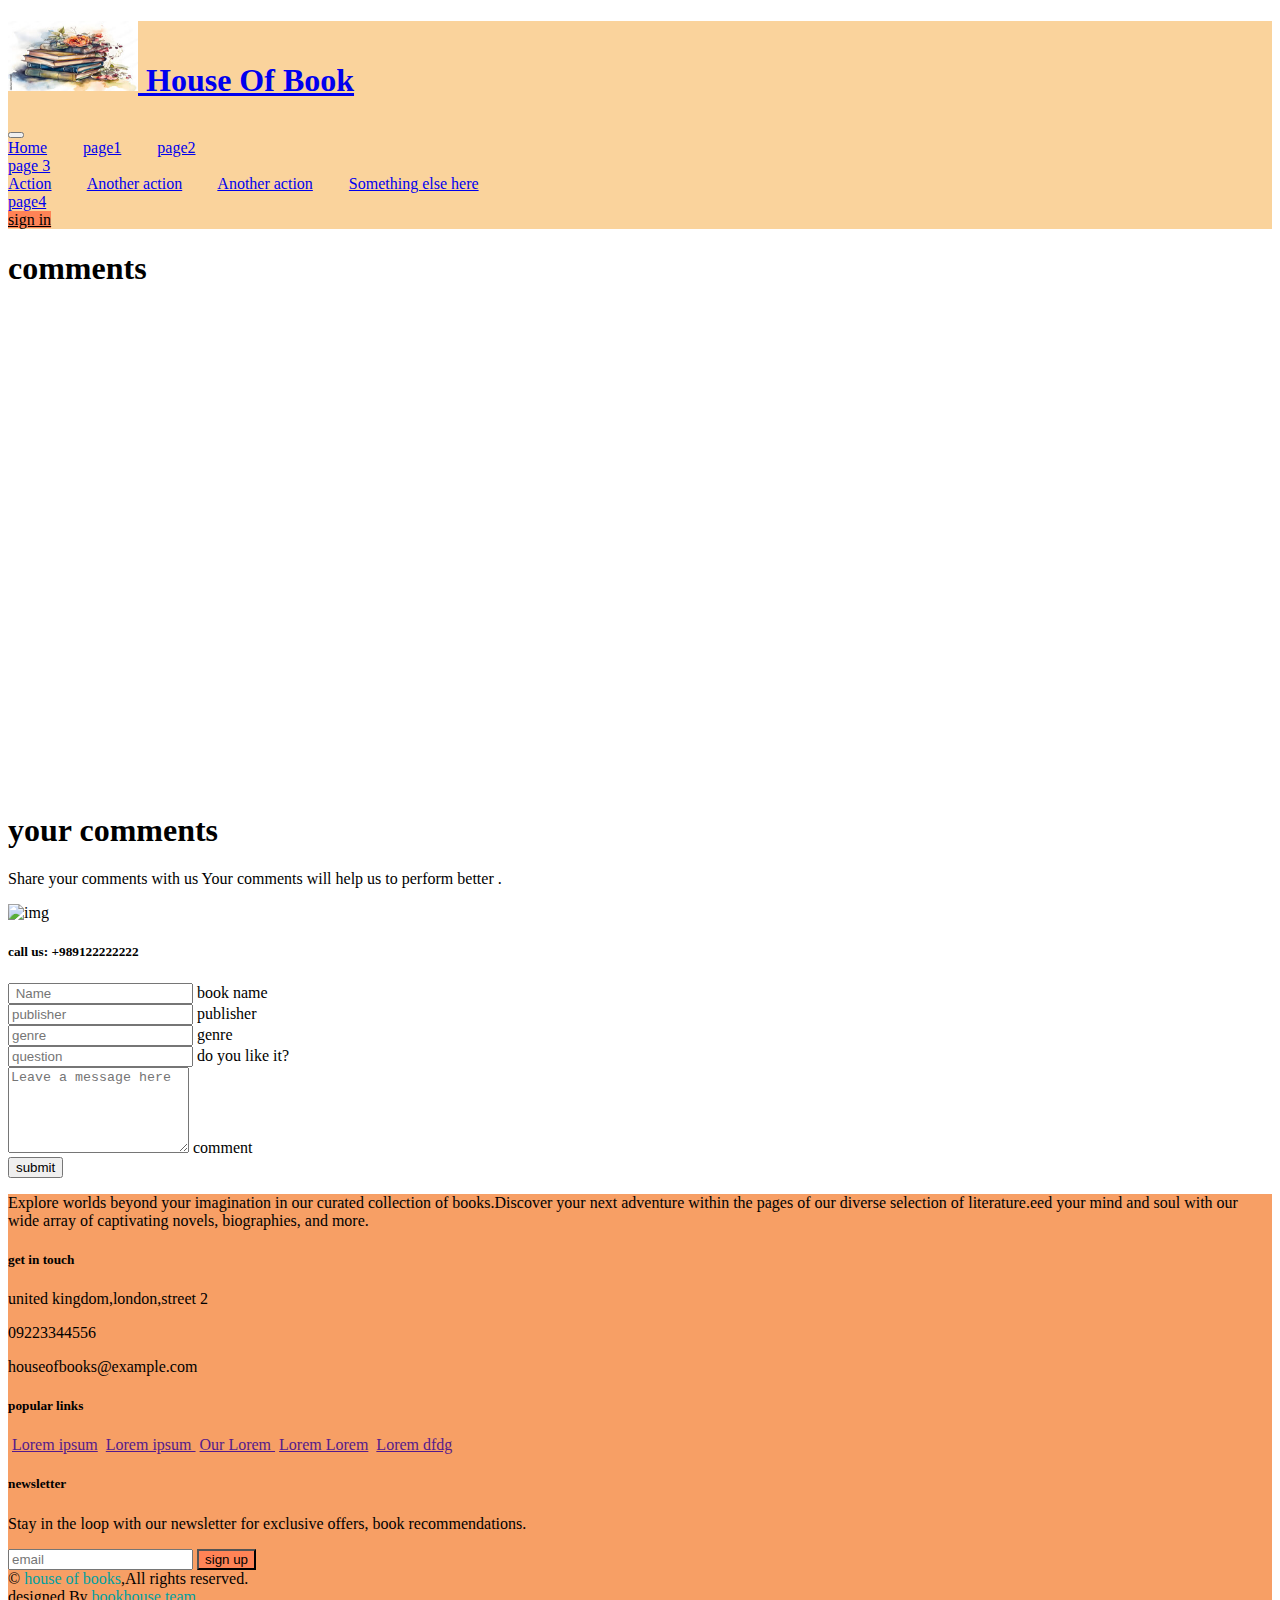
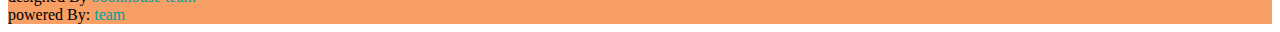
==== feature5.html @ 041b61e1 "comment" ====
<!DOCTYPE html>
<html lang="en">
<head>
    <meta charset="UTF-8">
    <meta name="viewport" content="width=device-width, initial-scale=1.0">
    <link href="https://cdn.jsdelivr.net/npm/bootstrap@5.2.3/dist/css/bootstrap.min.css" rel="stylesheet" integrity="sha384-rbsA2VBKQhggwzxH7pPCaAqO46MgnOM80zW1RWuH61DGLwZJEdK2Kadq2F9CUG65" crossorigin="anonymous">
    <link href="./style.css"rel="stylesheet">
    <title>team work</title>
</head>
<body>
    <header>
        <nav class="navbar navbar-expand-lg fixed-top px-4 px-lg-5 bg-brown-mode">
              <a class="navbar-brand text-uppercase d-flex align-items-center" href="#">
                <h1 class="fs-5 m-0">
                <img src="./img/bookstore.jpg" alt="Logo" width="130" height="70" class="d-inline-block rounded-2">
                House Of Book</h1>
            </a>
              <button class="navbar-toggler" type="button" data-bs-toggle="collapse" data-bs-target="#navbarSupportedContent" aria-controls="navbarSupportedContent" aria-expanded="false" aria-label="Toggle navigation">
                <span class="navbar-toggler-icon"></span>
              </button>
              <div class="collapse navbar-collapse" id="navbarSupportedContent">
                <div class="navbar-nav ms-auto pe-4 py-3 py-lg-0 mb-2 mb-lg-0 text-capitalize justify-content-around fw-semibold div-nav">
                    <a class="nav-item nav-link active" aria-current="page" href="#">Home</a>
                    <a class="nav-item nav-link active" aria-current="page" href="#">page1</a>
                    <a class="nav-item nav-link active" aria-current="page" href="#">page2</a>
                  <div class="nav-item dropdown">
                    <a class="nav-item nav-link dropdown-toggle" href="#" role="button" data-bs-toggle="dropdown" aria-expanded="false">
                      page 3
                    </a>
                    <div class="dropdown-menu">
                      <a class="dropdown-item" href="#">Action</a>
                      <a class="dropdown-item" href="#">Another action</a>
                      <a class="dropdown-item" href="#">Another action</a>
                      <a class="dropdown-item" href="#">Something else here</a>
                    </div>
                </div>
                    <a class="nav-item nav-link active" aria-current="page" href="#">page4</a>
            </div>
            </div>
                  <a href="#" class="btn px-3 d-none d-lg-block button-nav fw-semibold">sign in</a>
          </nav>
        
        </header>
    <main>
      <div class="bg-img"><h1>comments</h1></div>
      <section class="container-fluid my-5 py-5">
        <section class="container">
          <div class="row">
          <div class="col-lg-6">
            <h1 class="text-dark mb-5">
              your comments
            </h1>
            <p class="text-dark mb-5">
              Share your comments with us
              Your comments will help us to perform better .
            </p>
            <div class="bg-secondary bg-gradient mb-5 p-3">
              <div class="bg-white d-flex align-items-center rounded p-3">
                <img class=" me-3" src="" alt="img">
                <h5 class="text-dark ">call us: +989122222222</h5>
              </div>
            </div>
          </div>
  
          <div class="col-lg-6 ">
            <div class="bg-white rounded p-5">
              <form>
                <div class="row g-3">
                  <div class="col-sm-6">
                    <div class="form-floating">
                      <input type="text" class="form-control" id="name" placeholder=" Name">
                      <label for="name">book name</label>
                    </div>
                  </div>
                  <div class="col-sm-6">
                    <div class="form-floating">
                      <input type="text" class="form-control" id="publisher" placeholder="publisher">
                      <label for="publisher">publisher</label>
                    </div>
                  </div>
                  <div class="col-sm-6">
                    <div class="form-floating">
                      <input type="text" class="form-control" id="genre" placeholder="genre">
                      <label for="gnre">genre</label>
                    </div>
                  </div>
                  <div class="col-sm-6">
                    <div class="form-floating">
                      <input type="text" class="form-control" id="question" placeholder="question">
                      <label for="question">do you like it?</label>
                    </div>
                  </div>
                  <div class="col-12">
                    <div class="form-floating">
                      <textarea class="form-control" placeholder="Leave a message here" id="message" style="height: 80px"></textarea>
                      <label for="message">comment</label>
                      
                    </div>
                  </div>
                  <div class="col-12">
                    <button class="btn btn-primary py-3 px-5" type="submit">
                     submit
                    </button>
                  </div>
                </div>
              </form>
            </div>
          </div>
  
  </div>
  </section>
  </section>
    </main>
        
    
            <footer>

                <div class="container-fluid  footer mt-5 pt-5 wow fadeIn bg-brown-mode2" data-wow-delay="0.1s">
                  <div class="container pt-3 pb-5">
                    <div class="row g-5">
                        <div class="col-lg-3 col-md-6 text-dark">
                            <p>Explore worlds beyond your imagination in our curated collection of books.Discover your next adventure within the pages of our diverse     selection of literature.eed your mind and soul with our wide array of captivating novels, biographies, and more.
                            </p>
                            <div class="d-flex text-white text-center">
                                <a class="btn btn-square rounded-5 me-1" href=""><i class="fab fa-twitter fs-5" aria-hidden="true"></i></a>
                                <a class="btn btn-square rounded-5 me-1" href=""><i class="fab fa-facebook fs-5" aria-hidden="true"></i></a>
                                <a class="btn btn-square rounded-5 me-1" href=""><i class="fab fa-youtube fs-5" aria-hidden="true"></i></a>
                                <a class="btn btn-square rounded-5 me-1" href=""><i class="fab fa-linkedin fs-5" aria-hidden="true"></i></a>
                            </div>
                        </div>
                        <div class="col-lg-3 col-md-6">
                                <h5 class="text-capitalize d-inline-block border-dark border-3 border-bottom mb-4 pb-2">get in touch</h5>
                                <p>
                                  <i class="fa fa-map-marker-alt me-3" aria-hidden="true"></i>united kingdom,london,street 2
                                </p>
                                <p><i class="fa fa-phone-alt me-3" aria-hidden="true"></i>09223344556</p>
                                <p><i class="fa fa-envelope me-3" aria-hidden="true"></i>houseofbooks@example.com</p>
                        </div>
                        <div class="col-lg-3 col-md-6 a_footer">
                                <h5 class="text-capitalize d-inline-block pb-2 border-dark border-3 border-bottom mb-3 justify-content-start ">popular links</h5>
                                <a class="btn w-100 text-start" href=""><i class="fas fa-greater-than"></i>Lorem ipsum</a>
                                <a class="btn w-100 text-start" href=""><i class="fas fa-greater-than"></i>Lorem ipsum </a>
                                <a class="btn w-100 text-start" href=""><i class="fas fa-greater-than"></i>Our Lorem </a>
                                <a class="btn w-100 text-start" href=""><i class="fas fa-greater-than"></i>Lorem Lorem</a>
                                <a class="btn w-100 text-start" href=""><i class="fas fa-greater-than"></i>Lorem dfdg</a>
                        </div>
                        <div class="col-lg-3 col-md-6">
                                <h5 class="text-capitalize d-inline-block border-dark border-3 border-bottom pb-2 mb-4">newsletter</h5>
                                <p>Stay in the loop with our newsletter for exclusive offers, book recommendations.</p>
                                <div class="position-relative mx-auto max_width">
                                  <input class="form-control bg-transparent border-dark c_in w-100 py-3 ps-4 pe-5" type="text" placeholder="email">
                                  <button type="button" class="btn button-nav_1 py-2 position-absolute top-0 end-0 mt-2 me-2">
                                    sign up
                                  </button>
                              </div>
                        </div>
                    </div>
                </div>
                <div class="container-fluid border-1 border-top copyright border-top-2 pb-2">
                    <div class="container">
                      <div class="row pt-2">
                        <div class="col-md-6 div_bottom text-center text-md-start pt-2 mb-3 mb-md-0">
                          © <a class="a_footerbottom" href="#">house of books</a>,All rights reserved.
                        </div>
                        <div class="col-md-6 div_bottom text-center text-md-end">
                          designed By <a class="a_footerbottom" href="#">bookhouse team</a>
                          <br>powered By:
                          <a class="a_footerbottom" href="#" target="_blank">team</a>
                        </div>
                      </div>
                    </div>
                  </div>
                </div>
               
              </footer>
            <script src="https://cdn.jsdelivr.net/npm/bootstrap@5.2.3/dist/js/bootstrap.bundle.min.js" integrity="sha384-kenU1KFdBIe4zVF0s0G1M5b4hcpxyD9F7jL+jjXkk+Q2h455rYXK/7HAuoJl+0I4" crossorigin="anonymous"></script>
    
</body>
</html>
---- style.css ----
.bg-brown-mode {
    background: #fad39c;
}

.width {
    width: 60%;
} 

.button-nav {
    background-color: #ff8356;
    color: black;
}

.button-nav:hover {
    background-color: #9b2a01;
    color: white;
}

.div-nav a:hover{
    color: #dd1e05 !important;
    transform: translate(2px);
    transition: all 0.5s;
}

.div-nav a {
    margin-right: 2rem;
}

.margin {
    margin-top: -100%;
}

.bg-brown-mode2 {
    background: #f79f65;
}

.c11 {
    height: 100vh !important;
    background-color: aqua;
}

.one {
    background-position: center;
    background-size: cover;
    background-image: url("../img/pic1.jpg");
}

.two {
    background-position: center;
    background-size: cover;
    background-image: url("../img/Yellow.jpg");
}

.three {
    background-position: center;
    background-size: cover;
    background-image: url("../img/output-onlinejpgtools.jpg");
}

.width_1 {
    max-width: 400px;
}

.btn_color {
    background-color: aqua;
}

.carousel-item{
    margin-top: 20px;
}
.bg-img{
background-image: url("https://encrypted-tbn0.gstatic.com/images?q=tbn:ANd9GcTQqbGefILChzif7m-E_S2YRDA2pXr-aMoJXA&usqp=CAU");
height: 60vh;
}

.a_footer a > i {
    font-size: 0.7rem;
    padding-right: 4px;
}

.button-nav_1 {
    background-color: #ff8356;
    color: black;
}

.button-nav_1:hover {
    background-color: #9b2a01;
    color: white;
    border-radius: 40px;
    transition: all 0.7s;
}


.a_footer a:hover {
    transform: translateY(2px) scale(1.1);
    color: rgb(255, 249, 249);
    transition: transform 0.5s;
}

.a_footerbottom {
    text-decoration: none;
    color: rgb(0, 160, 160);
}

.c_in:focus {
    box-shadow: 0 0 10px 0 rgba(0, 0, 0, 0.5);
    border-radius: 40px;
    transition: all 1s;
}

.div_bottom a:hover {
    color: white;
}


.max_width {
    max-width: 450px !important;
}

.max_width2 {
    max-width: 500px !important;
}

.card_scale:hover {
    transform: scale(1.1);
}

.back1{
    
    background-image: url(../img/robert-anasch-McX3XuJRsUM-unsplash.jpg);
    background-size: cover;
    background-repeat: no-repeat;
    min-height: 600px;
    background-blend-mode: multiply;
  }  


  .textarea{
    height: 100px !important;
  }

  .Callus{
    background: #3d0f01;
  }


  .button-nav2 {
    background: #3d0f01;
    color: white;
  }

  .button-nav2:hover {
    background: white;
    color: #3d0f01;
  }

  .c_in_2:focus {
    box-shadow: 0 0 10px 0 white;
    transition: all 0.5s;
}

.clap {
    position: absolute;
    width: 100%;
    left: 0;
    bottom: -65px;
    opacity: 0;
    transition: 0.5s;
}

.clap2:hover .clap {
    bottom: 0;
    opacity: 1;
}

@keyframes pulse {
    0% {
      transform: scale(1);
    }
    50% {
      transform: scale(1.1);
    }
    100% {
      transform: scale(1);
    }
  }
  
  .pulsing-image {
    animation: pulse 2s infinite;
  }

  .width_littlesquare {
    width: 100px;
    height: 100px;
}

.gap {
    row-gap: 3rem;
}


.testimonial-img {
    width: 100px;
    height: 100px;
    border-radius: 50%;
    margin-bottom: 20px;
  }

  .carousel-item {
  
    text-align: center;
  }

  .testimonial-text {
    margin-top: 20px; 
    margin-bottom: 10px; 
  }
  .testimonial-name {
    margin-bottom: 0;
  }

  .carousel_button button {
    width: 45px;
    height: 45px;

  }

  .button_c:hover {
    background-color: #ff8356;
    color: black;
    border: white;
}

.back_up {
   position: fixed;
    right: 30px;
    bottom: 30px;
    z-index: 3; 
}

.button_heart:hover {
    background-color: white;
    color: red;
}

.button_like:hover {
    background-color: white;
    color: blue;
}

.button_share:hover {
    background-color: white;
    color: aqua;
}
    
.button_save:hover {
    background-color: white;
    color: rgb(39, 39, 112);
}
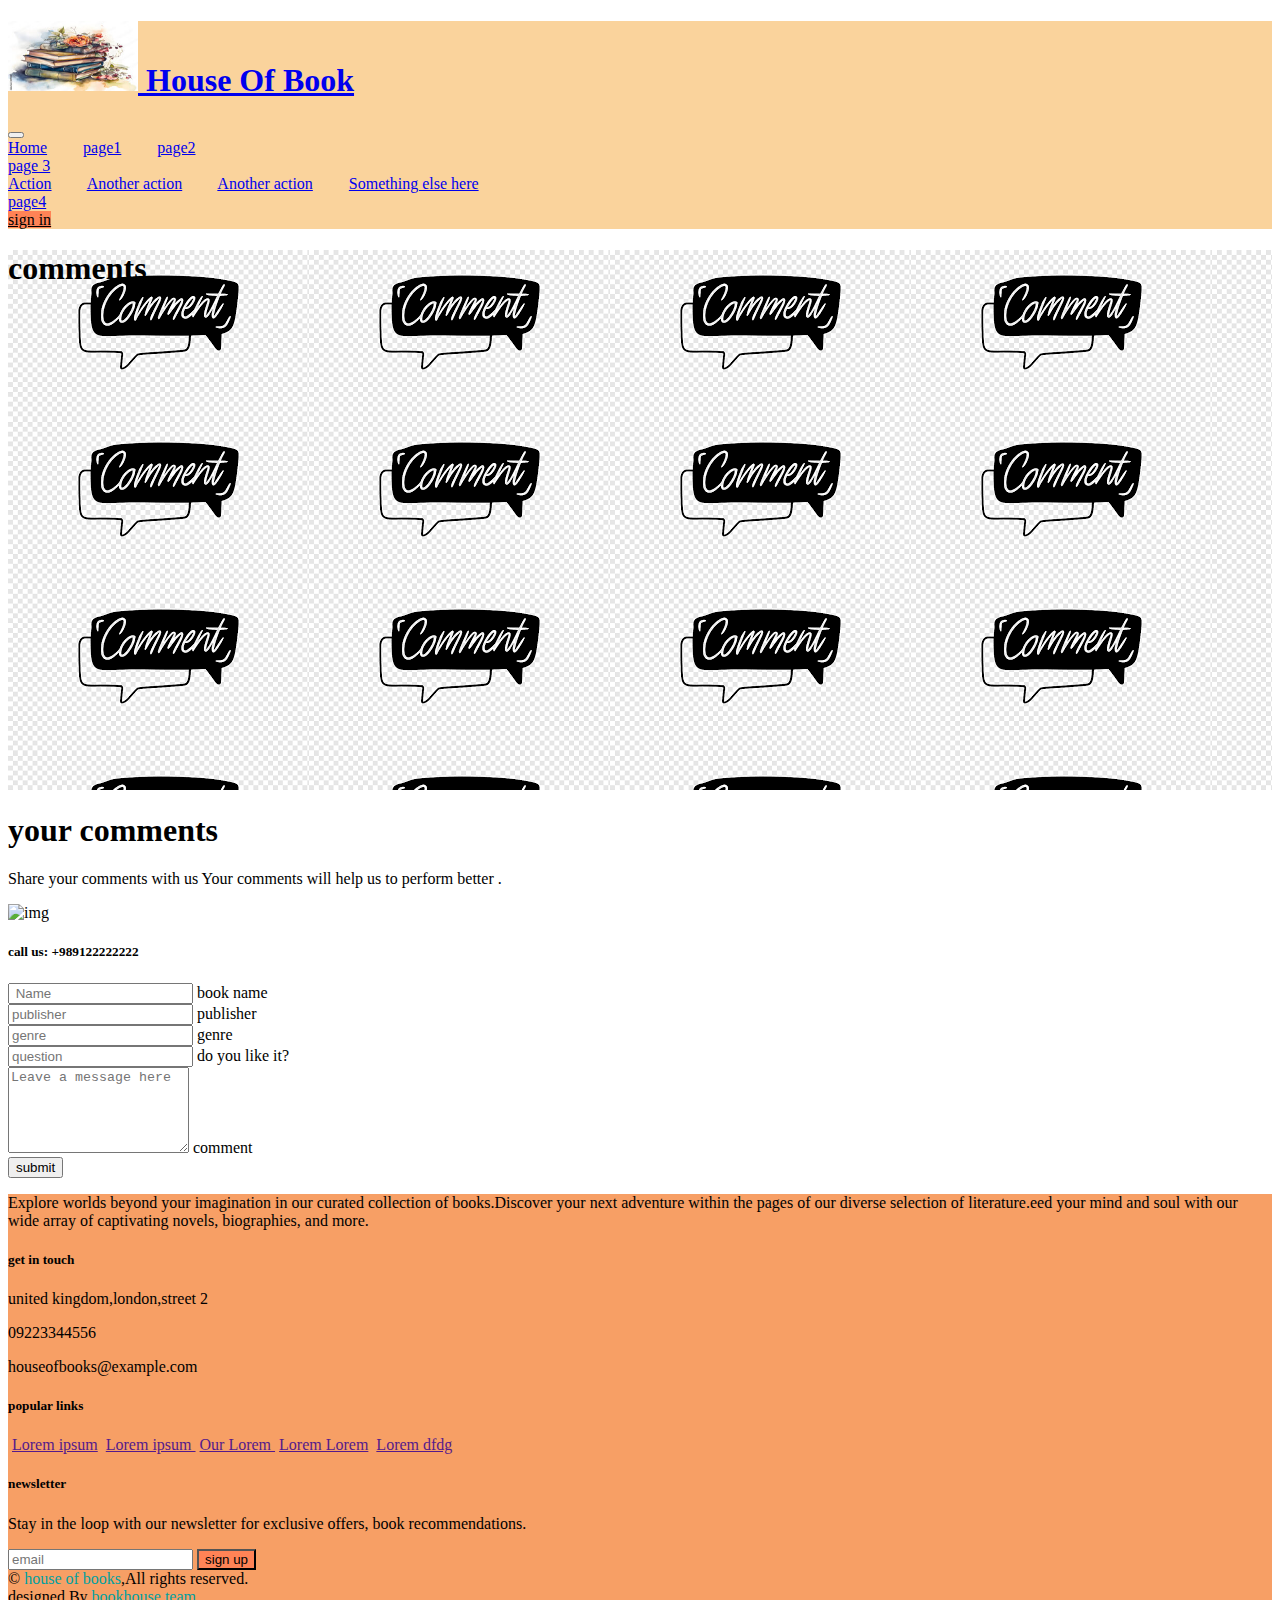
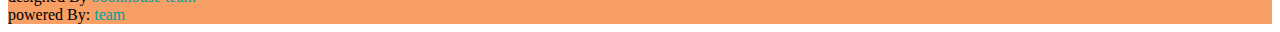
==== commit c172fc19: "comments" ====
--- a/feature5.html
+++ b/feature5.html
@@ -4,7 +4,7 @@
     <meta charset="UTF-8">
     <meta name="viewport" content="width=device-width, initial-scale=1.0">
     <link href="https://cdn.jsdelivr.net/npm/bootstrap@5.2.3/dist/css/bootstrap.min.css" rel="stylesheet" integrity="sha384-rbsA2VBKQhggwzxH7pPCaAqO46MgnOM80zW1RWuH61DGLwZJEdK2Kadq2F9CUG65" crossorigin="anonymous">
-    <link href="./style.css"rel="stylesheet">
+    <link href="./feature5.css"rel="stylesheet">
     <title>team work</title>
 </head>
 <body>
--- a/feature5.css
+++ b/feature5.css
@@ -0,0 +1,260 @@
+.bg-brown-mode {
+    background: #fad39c;
+}
+
+.width {
+    width: 60%;
+} 
+
+.button-nav {
+    background-color: #ff8356;
+    color: black;
+}
+
+.button-nav:hover {
+    background-color: #9b2a01;
+    color: white;
+}
+
+.div-nav a:hover{
+    color: #dd1e05 !important;
+    transform: translate(2px);
+    transition: all 0.5s;
+}
+
+.div-nav a {
+    margin-right: 2rem;
+}
+
+.margin {
+    margin-top: -100%;
+}
+
+.bg-brown-mode2 {
+    background: #f79f65;
+}
+
+.c11 {
+    height: 100vh !important;
+    background-color: aqua;
+}
+
+.one {
+    background-position: center;
+    background-size: cover;
+    background-image: url("../img/pic1.jpg");
+}
+
+.two {
+    background-position: center;
+    background-size: cover;
+    background-image: url("../img/Yellow.jpg");
+}
+
+.three {
+    background-position: center;
+    background-size: cover;
+    background-image: url("../img/output-onlinejpgtools.jpg");
+}
+
+.width_1 {
+    max-width: 400px;
+}
+
+.btn_color {
+    background-color: aqua;
+}
+
+.carousel-item{
+    margin-top: 20px;
+}
+.bg-img{
+    background-image: url("[data-uri]");
+height: 60vh;
+
+}
+
+.a_footer a > i {
+    font-size: 0.7rem;
+    padding-right: 4px;
+}
+
+.button-nav_1 {
+    background-color: #ff8356;
+    color: black;
+}
+
+.button-nav_1:hover {
+    background-color: #9b2a01;
+    color: white;
+    border-radius: 40px;
+    transition: all 0.7s;
+}
+
+
+.a_footer a:hover {
+    transform: translateY(2px) scale(1.1);
+    color: rgb(255, 249, 249);
+    transition: transform 0.5s;
+}
+
+.a_footerbottom {
+    text-decoration: none;
+    color: rgb(0, 160, 160);
+}
+
+.c_in:focus {
+    box-shadow: 0 0 10px 0 rgba(0, 0, 0, 0.5);
+    border-radius: 40px;
+    transition: all 1s;
+}
+
+.div_bottom a:hover {
+    color: white;
+}
+
+
+.max_width {
+    max-width: 450px !important;
+}
+
+.max_width2 {
+    max-width: 500px !important;
+}
+
+.card_scale:hover {
+    transform: scale(1.1);
+}
+
+.back1{
+    
+    background-image: url(../img/robert-anasch-McX3XuJRsUM-unsplash.jpg);
+    background-size: cover;
+    background-repeat: no-repeat;
+    min-height: 600px;
+    background-blend-mode: multiply;
+  }  
+
+
+  .textarea{
+    height: 100px !important;
+  }
+
+  .Callus{
+    background: #3d0f01;
+  }
+
+
+  .button-nav2 {
+    background: #3d0f01;
+    color: white;
+  }
+
+  .button-nav2:hover {
+    background: white;
+    color: #3d0f01;
+  }
+
+  .c_in_2:focus {
+    box-shadow: 0 0 10px 0 white;
+    transition: all 0.5s;
+}
+
+.clap {
+    position: absolute;
+    width: 100%;
+    left: 0;
+    bottom: -65px;
+    opacity: 0;
+    transition: 0.5s;
+}
+
+.clap2:hover .clap {
+    bottom: 0;
+    opacity: 1;
+}
+
+@keyframes pulse {
+    0% {
+      transform: scale(1);
+    }
+    50% {
+      transform: scale(1.1);
+    }
+    100% {
+      transform: scale(1);
+    }
+  }
+  
+  .pulsing-image {
+    animation: pulse 2s infinite;
+  }
+
+  .width_littlesquare {
+    width: 100px;
+    height: 100px;
+}
+
+.gap {
+    row-gap: 3rem;
+}
+
+
+.testimonial-img {
+    width: 100px;
+    height: 100px;
+    border-radius: 50%;
+    margin-bottom: 20px;
+  }
+
+  .carousel-item {
+  
+    text-align: center;
+  }
+
+  .testimonial-text {
+    margin-top: 20px; 
+    margin-bottom: 10px; 
+  }
+  .testimonial-name {
+    margin-bottom: 0;
+  }
+
+  .carousel_button button {
+    width: 45px;
+    height: 45px;
+
+  }
+
+  .button_c:hover {
+    background-color: #ff8356;
+    color: black;
+    border: white;
+}
+
+.back_up {
+   position: fixed;
+    right: 30px;
+    bottom: 30px;
+    z-index: 3; 
+}
+
+.button_heart:hover {
+    background-color: white;
+    color: red;
+}
+
+.button_like:hover {
+    background-color: white;
+    color: blue;
+}
+
+.button_share:hover {
+    background-color: white;
+    color: aqua;
+}
+    
+.button_save:hover {
+    background-color: white;
+    color: rgb(39, 39, 112);
+}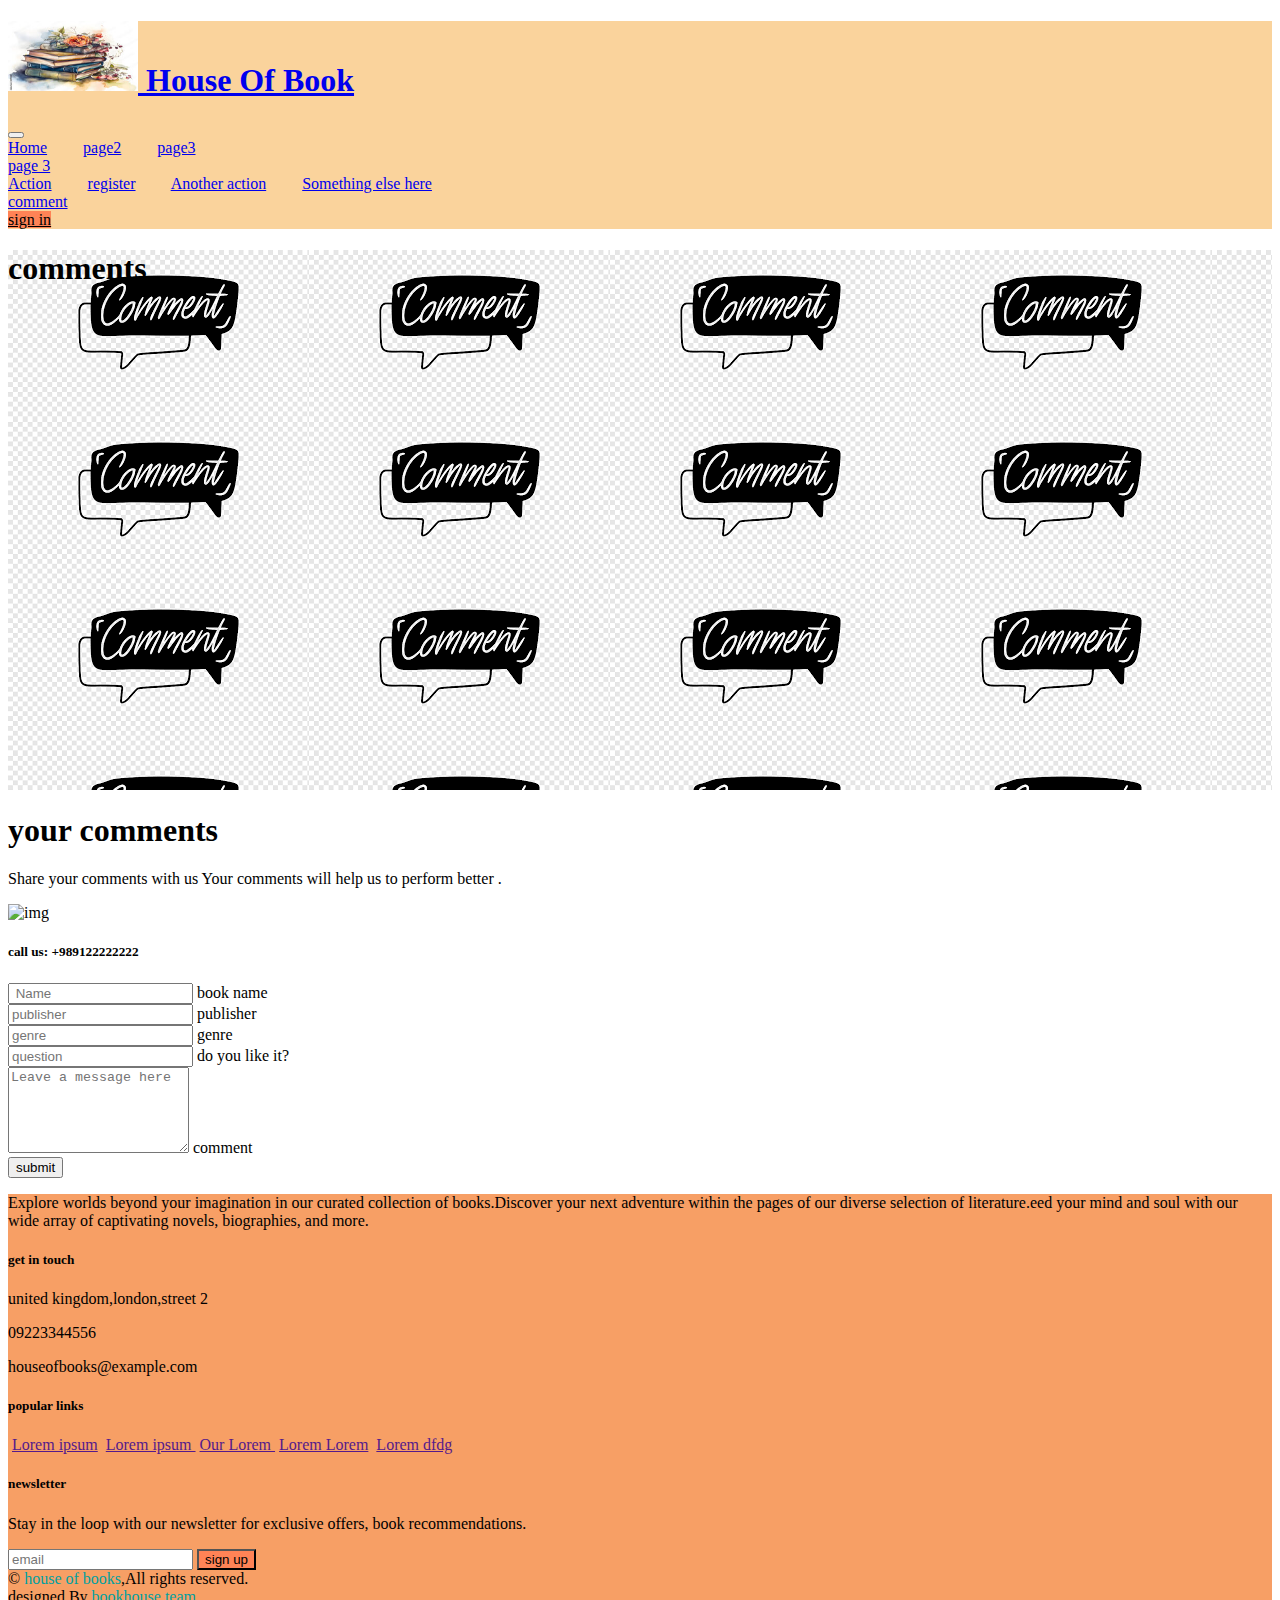
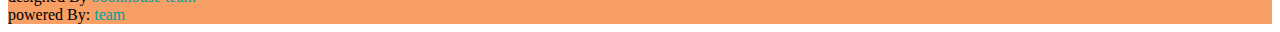
==== commit 316c2a17: "link" ====
--- a/feature5.html
+++ b/feature5.html
@@ -20,21 +20,22 @@
               </button>
               <div class="collapse navbar-collapse" id="navbarSupportedContent">
                 <div class="navbar-nav ms-auto pe-4 py-3 py-lg-0 mb-2 mb-lg-0 text-capitalize justify-content-around fw-semibold div-nav">
-                    <a class="nav-item nav-link active" aria-current="page" href="#">Home</a>
-                    <a class="nav-item nav-link active" aria-current="page" href="#">page1</a>
-                    <a class="nav-item nav-link active" aria-current="page" href="#">page2</a>
+                    <a class="nav-item nav-link active" aria-current="page" href="./home.html">Home</a>
+                    <a class="nav-item nav-link active" aria-current="page" href="./paje2.html">page2</a>
+                    <a class="nav-item nav-link active" aria-current="page" href="./index.html">page3</a>
                   <div class="nav-item dropdown">
                     <a class="nav-item nav-link dropdown-toggle" href="#" role="button" data-bs-toggle="dropdown" aria-expanded="false">
                       page 3
                     </a>
                     <div class="dropdown-menu">
                       <a class="dropdown-item" href="#">Action</a>
-                      <a class="dropdown-item" href="#">Another action</a>
+                      <a class="dropdown-item" href="register.html">register</a>
                       <a class="dropdown-item" href="#">Another action</a>
                       <a class="dropdown-item" href="#">Something else here</a>
                     </div>
                 </div>
-                    <a class="nav-item nav-link active" aria-current="page" href="#">page4</a>
+                    <a class="nav-item nav-link active" aria-current="page" href="feature5.html">comment</a>
+               
             </div>
             </div>
                   <a href="#" class="btn px-3 d-none d-lg-block button-nav fw-semibold">sign in</a>
